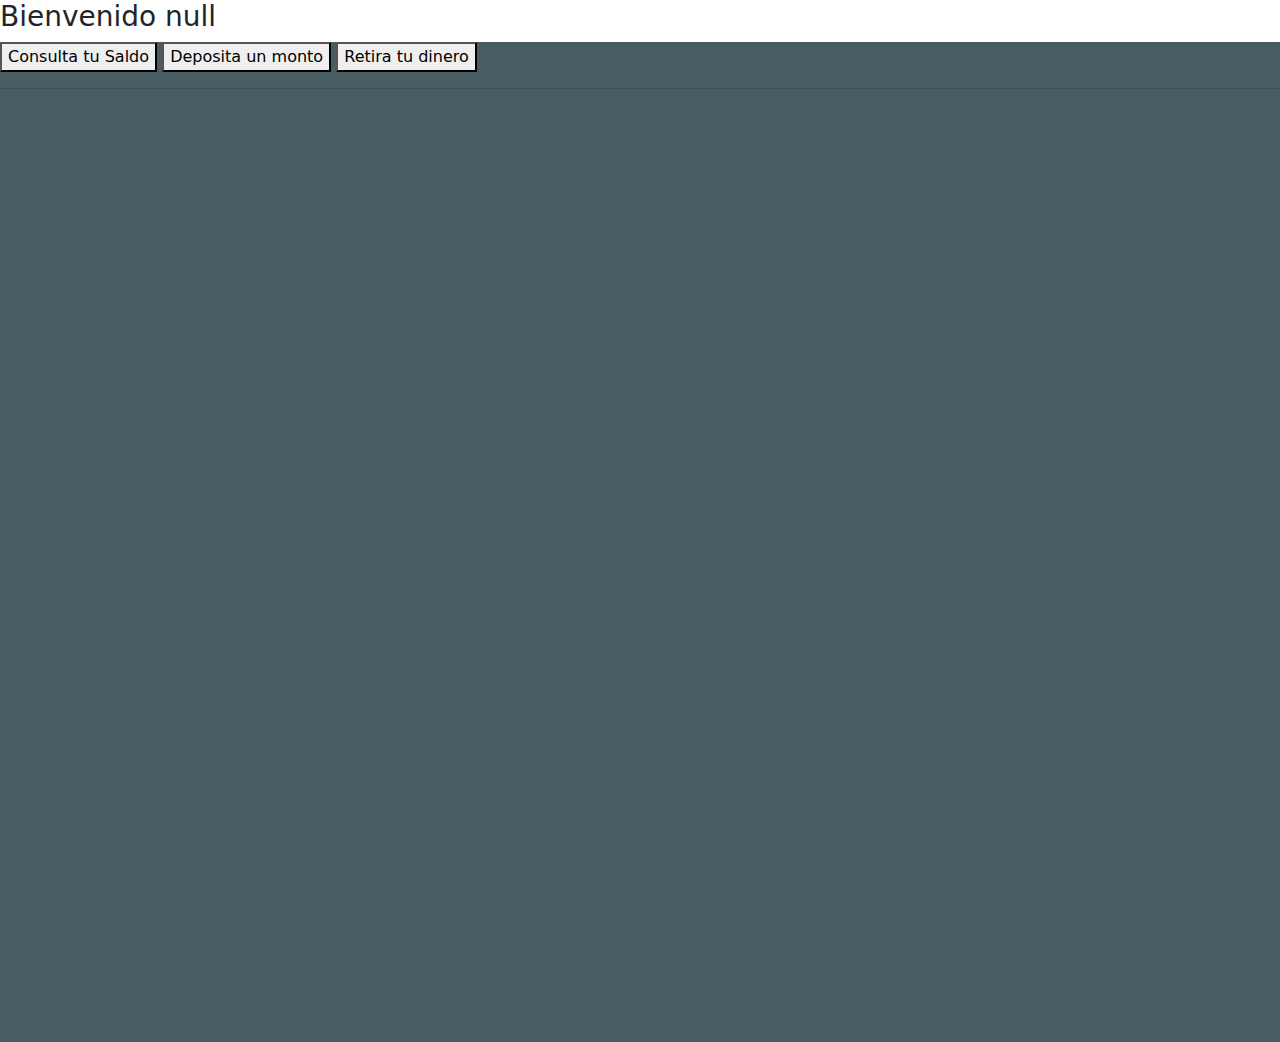
==== cajero.html @ 6da5f8b7 "22" ====
<!DOCTYPE html>
<html lang="es">
  <head>
    <meta charset="UTF-8" />
    <meta http-equiv="X-UA-Compatible" content="IE=edge" />
    <meta name="viewport" content="width=device-width, initial-scale=1.0" />
    <title>Cajero Automático</title>
    <link rel="stylesheet" href="bootstrap/css/bootstrap.min.css">
    <link rel="stylesheet" href="fonts/ionicons.min.css">
    <link rel="stylesheet" href="css/Login-Form-Dark.css">
    <link rel="stylesheet" href="css/style.css">
  </head>
  <body>
    <header>
      <h3 id="bienvenida"></h3>
    </header>
    <main>
        <section class="login-dark">
                <button type="button" onclick="consultaSaldo()">
                    Consulta tu Saldo
                </button>
                <button type="button" onclick="depositoSaldo()">
                    Deposita un monto
                </button>
                <button type="button" onclick="retiroSaldo()">Retira tu dinero</button>
                <hr />
                <div id="saldoShow"></div>
                <div id="depositoShow">
                    Ingresa el monto a depositar
                    <input type="number" id="depoSaldo" />
                    <button type="button" onclick="deposito()">Aceptar</button>
                    <div id="nuevosaldo"></div>
                </div>
                <div id="retiroShow">
                    Ingresa el monto a retirar
                    <input type="number" id="retiSaldo" />
                    <button type="button" onclick="retiro()">Aceptar</button>
                    <div id="nuevosaldo2"></div>
                </div>
        </section>
    </main>
  </body>
  <script src="js/index.js"></script>
  <script src="assets/bootstrap/js/bootstrap.min.js"></script>
</html>
---- css/Login-Form-Dark.css ----
.login-dark {
  height: 1000px;
  background: #475d62 url(../../assets/img/star-sky.jpg);
  background-size: cover;
  position: relative;
}

.login-dark form {
  max-width: 320px;
  width: 90%;
  background-color: #1e2833;
  padding: 40px;
  border-radius: 4px;
  transform: translate(-50%, -50%);
  position: absolute;
  top: 50%;
  left: 50%;
  color: #fff;
  box-shadow: 3px 3px 4px rgba(0,0,0,0.2);
}

.login-dark .illustration {
  text-align: center;
  padding: 15px 0 20px;
  font-size: 100px;
  color: #2980ef;
}

.login-dark form .form-control {
  background: none;
  border: none;
  border-bottom: 1px solid #434a52;
  border-radius: 0;
  box-shadow: none;
  outline: none;
  color: inherit;
}

.login-dark form .btn-primary {
  background: #214a80;
  border: none;
  border-radius: 4px;
  padding: 11px;
  box-shadow: none;
  margin-top: 26px;
  text-shadow: none;
  outline: none;
}

.login-dark form .btn-primary:hover, .login-dark form .btn-primary:active {
  background: #214a80;
  outline: none;
}

.login-dark form .forgot {
  display: block;
  text-align: center;
  font-size: 12px;
  color: #6f7a85;
  opacity: 0.9;
  text-decoration: none;
}

.login-dark form .forgot:hover, .login-dark form .forgot:active {
  opacity: 1;
  text-decoration: none;
}

.login-dark form .btn-primary:active {
  transform: translateY(1px);
}
---- css/style.css ----
#saldoShow {
  display: none;
}

#depositoShow {
  display: none;
}

#retiroShow {
  display: none;
}
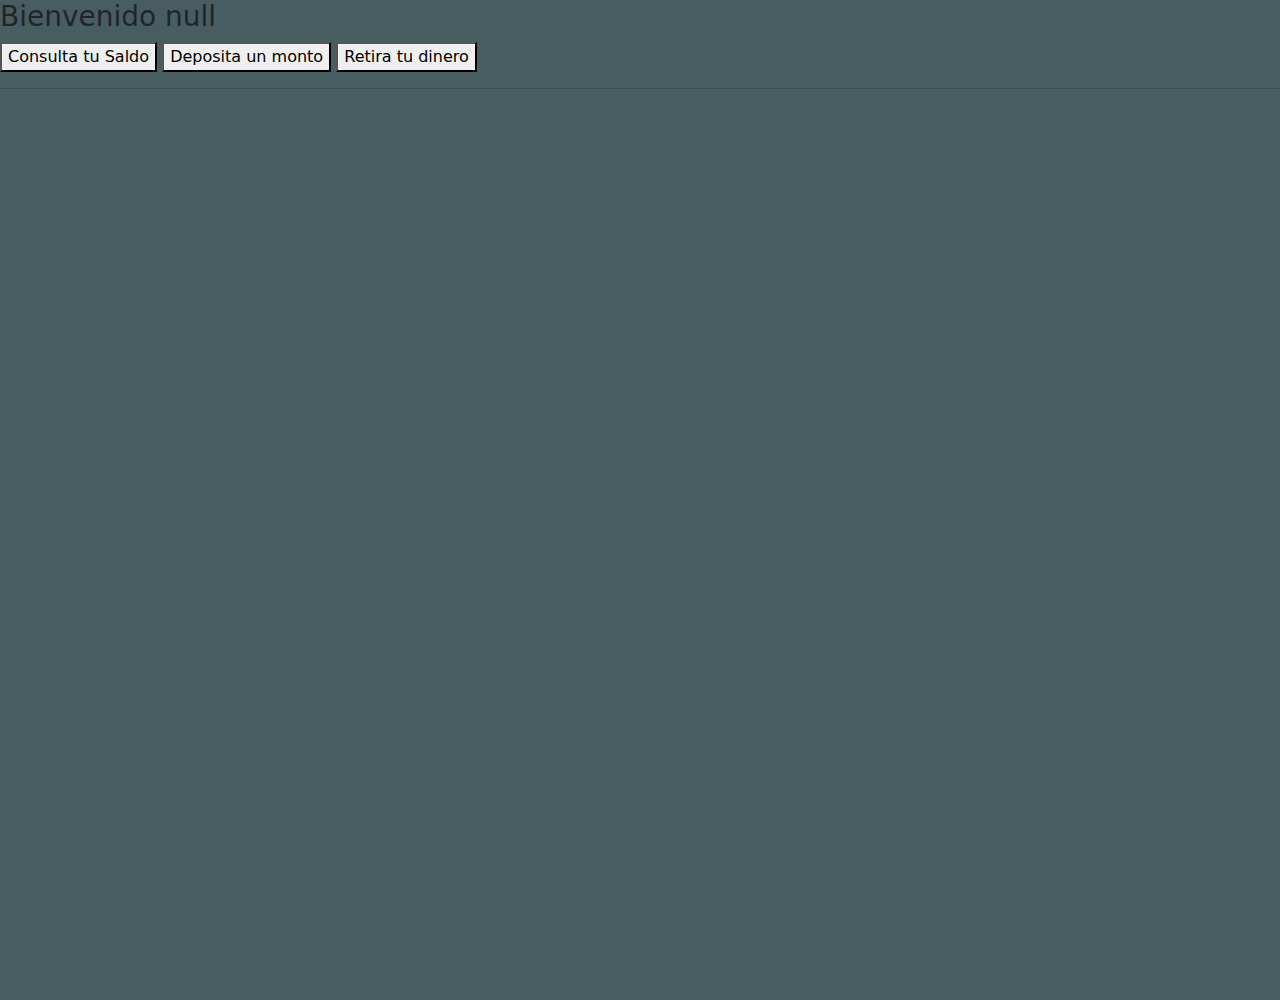
==== commit 35d7b79d: "3" ====
--- a/cajero.html
+++ b/cajero.html
@@ -10,12 +10,12 @@
     <link rel="stylesheet" href="css/Login-Form-Dark.css">
     <link rel="stylesheet" href="css/style.css">
   </head>
-  <body>
+  <body class="login-dark">
     <header>
       <h3 id="bienvenida"></h3>
     </header>
     <main>
-        <section class="login-dark">
+        <section>
                 <button type="button" onclick="consultaSaldo()">
                     Consulta tu Saldo
                 </button>
--- a/css/Login-Form-Dark.css
+++ b/css/Login-Form-Dark.css
@@ -1,6 +1,6 @@
 .login-dark {
   height: 1000px;
-  background: #475d62 url(../../assets/img/star-sky.jpg);
+  background: url(/cajero/img/star-sky.jpg) #475d62;
   background-size: cover;
   position: relative;
 }
--- a/css/style.css
+++ b/css/style.css
@@ -8,4 +8,4 @@
 
 #retiroShow {
   display: none;
-}
+}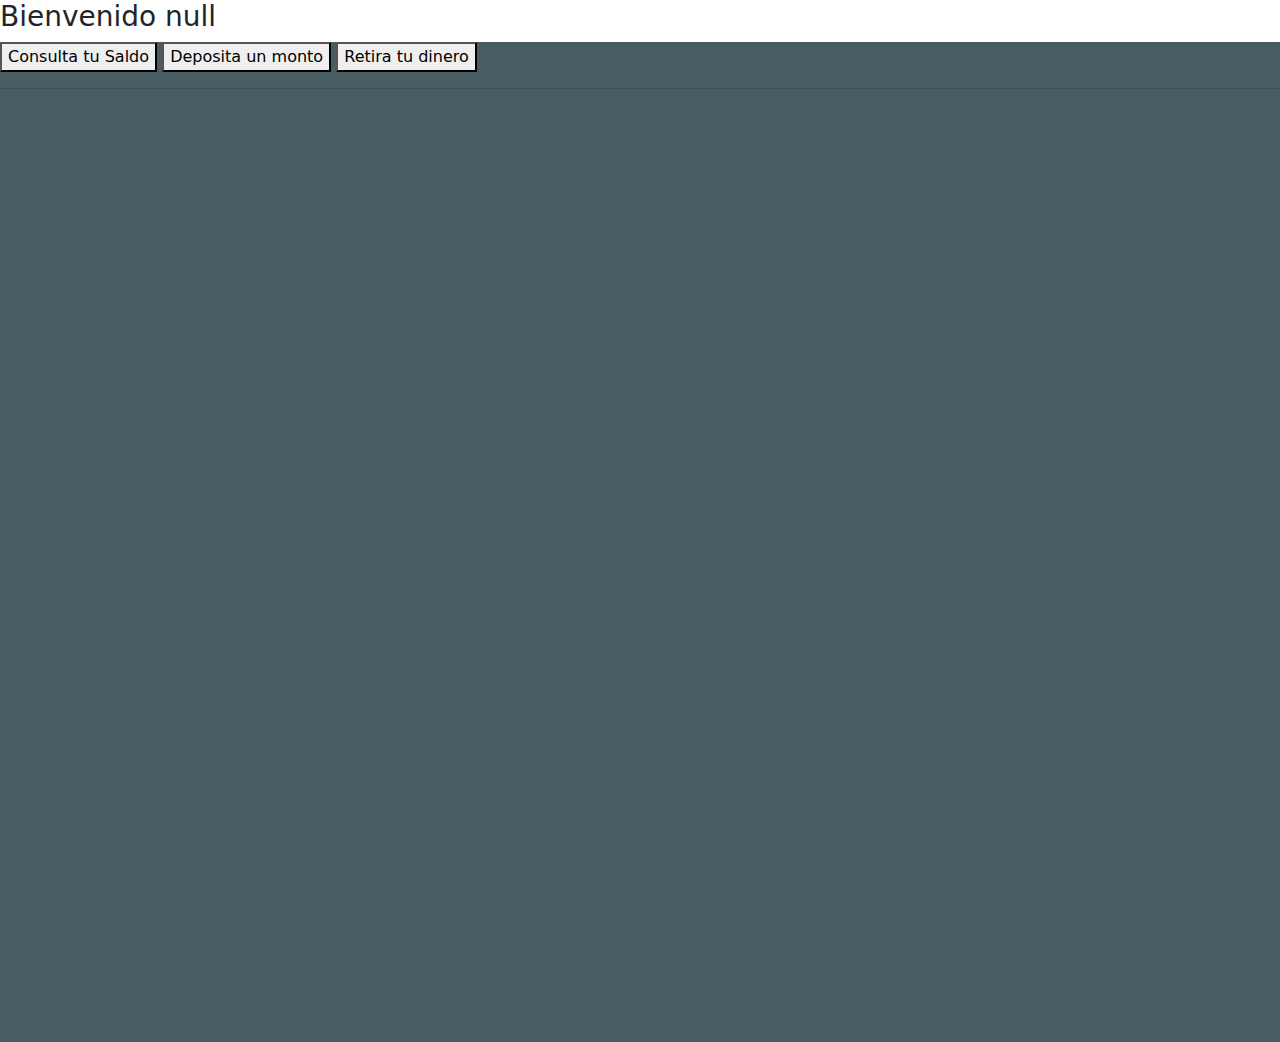
==== commit 1b84e3f8: "4" ====
--- a/cajero.html
+++ b/cajero.html
@@ -10,11 +10,11 @@
     <link rel="stylesheet" href="css/Login-Form-Dark.css">
     <link rel="stylesheet" href="css/style.css">
   </head>
-  <body class="login-dark">
+  <body>
     <header>
       <h3 id="bienvenida"></h3>
     </header>
-    <main>
+    <main class="login-dark">
         <section>
                 <button type="button" onclick="consultaSaldo()">
                     Consulta tu Saldo
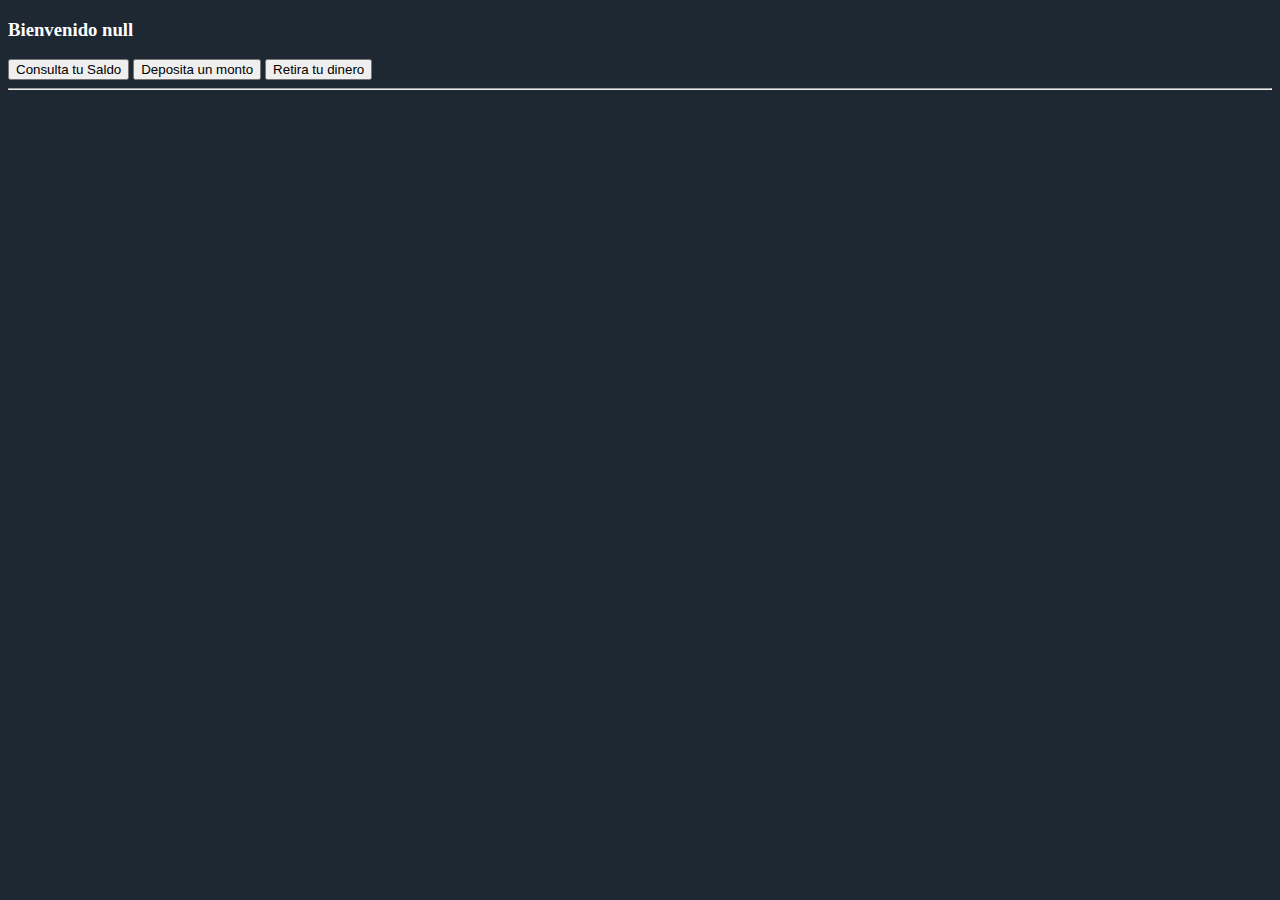
==== commit 03cc92ab: "1" ====
--- a/cajero.html
+++ b/cajero.html
@@ -5,41 +5,48 @@
     <meta http-equiv="X-UA-Compatible" content="IE=edge" />
     <meta name="viewport" content="width=device-width, initial-scale=1.0" />
     <title>Cajero Automático</title>
-    <link rel="stylesheet" href="bootstrap/css/bootstrap.min.css">
-    <link rel="stylesheet" href="fonts/ionicons.min.css">
-    <link rel="stylesheet" href="css/Login-Form-Dark.css">
-    <link rel="stylesheet" href="css/style.css">
+    <link
+      href="https://cdn.jsdelivr.net/npm/bootstrap@5.1.3/dist/css/bootstrap.min.css"
+      rel="stylesheet"
+      integrity="sha384-1BmE4kWBq78iYhFldvKuhfTAU6auU8tT94WrHftjDbrCEXSU1oBoqyl2QvZ6jIW3"
+      crossorigin="anonymous"
+    />
+
+    <link rel="stylesheet" href="css/style.css" />
   </head>
   <body>
-    <header>
-      <h3 id="bienvenida"></h3>
+    <header class="row">
+      <h3 id="bienvenida" class="display-1 border text-center"></h3>
     </header>
-    <main class="login-dark">
-        <section>
-                <button type="button" onclick="consultaSaldo()">
-                    Consulta tu Saldo
-                </button>
-                <button type="button" onclick="depositoSaldo()">
-                    Deposita un monto
-                </button>
-                <button type="button" onclick="retiroSaldo()">Retira tu dinero</button>
-                <hr />
-                <div id="saldoShow"></div>
-                <div id="depositoShow">
-                    Ingresa el monto a depositar
-                    <input type="number" id="depoSaldo" />
-                    <button type="button" onclick="deposito()">Aceptar</button>
-                    <div id="nuevosaldo"></div>
-                </div>
-                <div id="retiroShow">
-                    Ingresa el monto a retirar
-                    <input type="number" id="retiSaldo" />
-                    <button type="button" onclick="retiro()">Aceptar</button>
-                    <div id="nuevosaldo2"></div>
-                </div>
-        </section>
+    <main>
+      <section class="container">
+        <div class="row">
+          <button type="button" class="col" onclick="consultaSaldo()">
+            Consulta tu Saldo
+          </button>
+          <button type="button" class="col" onclick="depositoSaldo()">
+            Deposita un monto
+          </button>
+          <button type="button" class="col" onclick="retiroSaldo()">
+            Retira tu dinero
+          </button>
+          <hr />
+          <div id="saldoShow"></div>
+          <div id="depositoShow">
+            Ingresa el monto a depositar
+            <input type="number" id="depoSaldo" />
+            <button type="button" onclick="deposito()">Aceptar</button>
+            <div id="nuevosaldo"></div>
+          </div>
+          <div id="retiroShow">
+            Ingresa el monto a retirar
+            <input type="number" id="retiSaldo" />
+            <button type="button" onclick="retiro()">Aceptar</button>
+            <div id="nuevosaldo2"></div>
+          </div>
+        </div>
+      </section>
     </main>
   </body>
   <script src="js/index.js"></script>
-  <script src="assets/bootstrap/js/bootstrap.min.js"></script>
 </html>
--- a/css/style.css
+++ b/css/style.css
@@ -1,3 +1,8 @@
+body {
+  background-color: #1E2833;
+  color: white;
+}
+
 #saldoShow {
   display: none;
 }
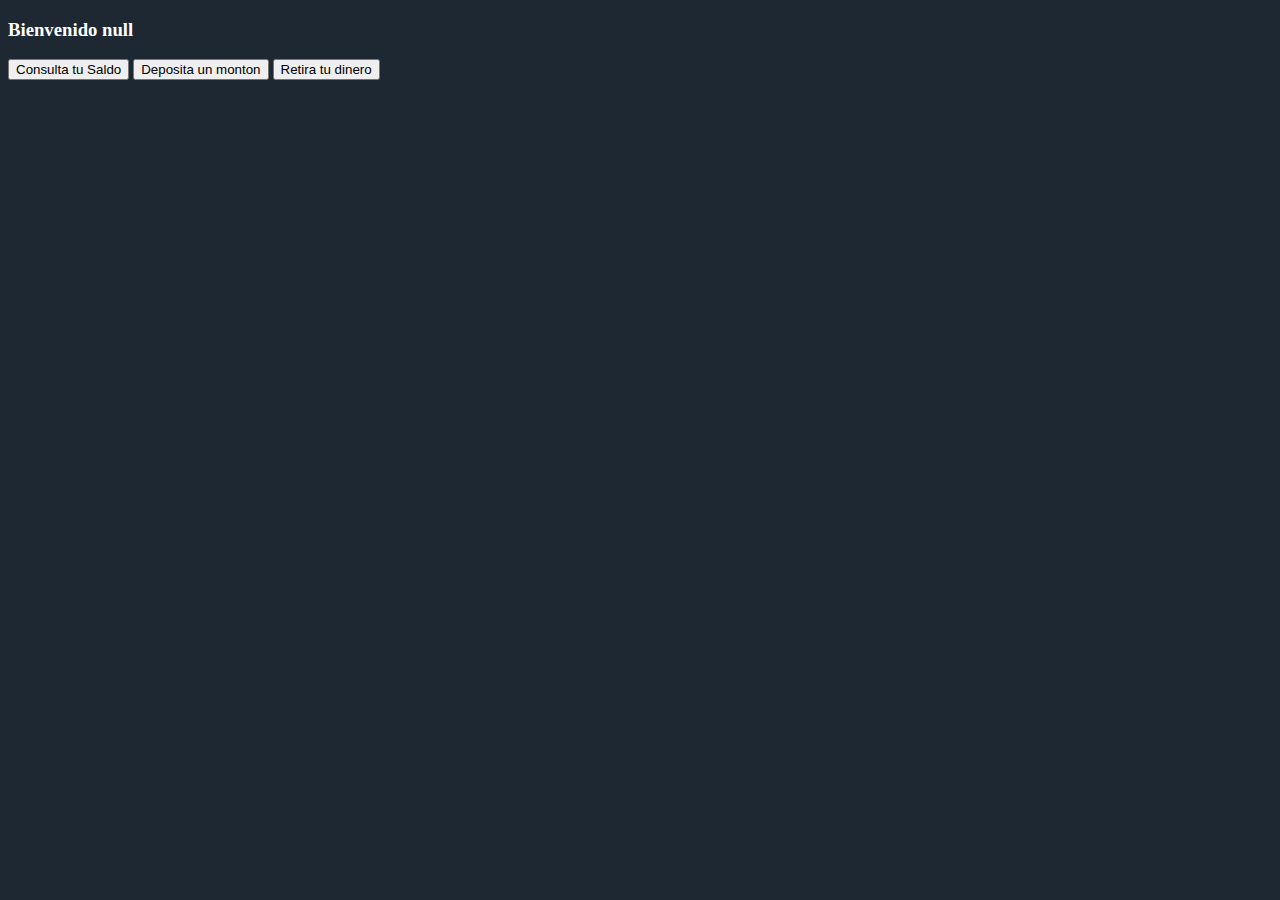
==== commit df3f176a: "2" ====
--- a/cajero.html
+++ b/cajero.html
@@ -20,31 +20,25 @@
     </header>
     <main>
       <section class="container">
-        <div class="row">
-          <button type="button" class="col" onclick="consultaSaldo()">
-            Consulta tu Saldo
-          </button>
-          <button type="button" class="col" onclick="depositoSaldo()">
-            Deposita un monto
-          </button>
-          <button type="button" class="col" onclick="retiroSaldo()">
-            Retira tu dinero
-          </button>
-          <hr />
+        <div>
+          <button type="button" onclick="consultaSaldo()">Consulta tu Saldo</button>
+          <button type="button" onclick="depositoSaldo()">Deposita un monton</button>
+          <button type="button" onclick="retiroSaldo()">Retira tu dinero</button>
+        </div>
           <div id="saldoShow"></div>
           <div id="depositoShow">
-            Ingresa el monto a depositar
-            <input type="number" id="depoSaldo" />
+            <span>Ingresa el monto a depositar</span>
+            <input type="number" id="depoSaldo"/>
             <button type="button" onclick="deposito()">Aceptar</button>
             <div id="nuevosaldo"></div>
           </div>
           <div id="retiroShow">
-            Ingresa el monto a retirar
-            <input type="number" id="retiSaldo" />
+            <span>Ingresa el monto a retirar</span>
+            <input type="number" id="retiSaldo"/>
             <button type="button" onclick="retiro()">Aceptar</button>
             <div id="nuevosaldo2"></div>
           </div>
-        </div>
+        
       </section>
     </main>
   </body>
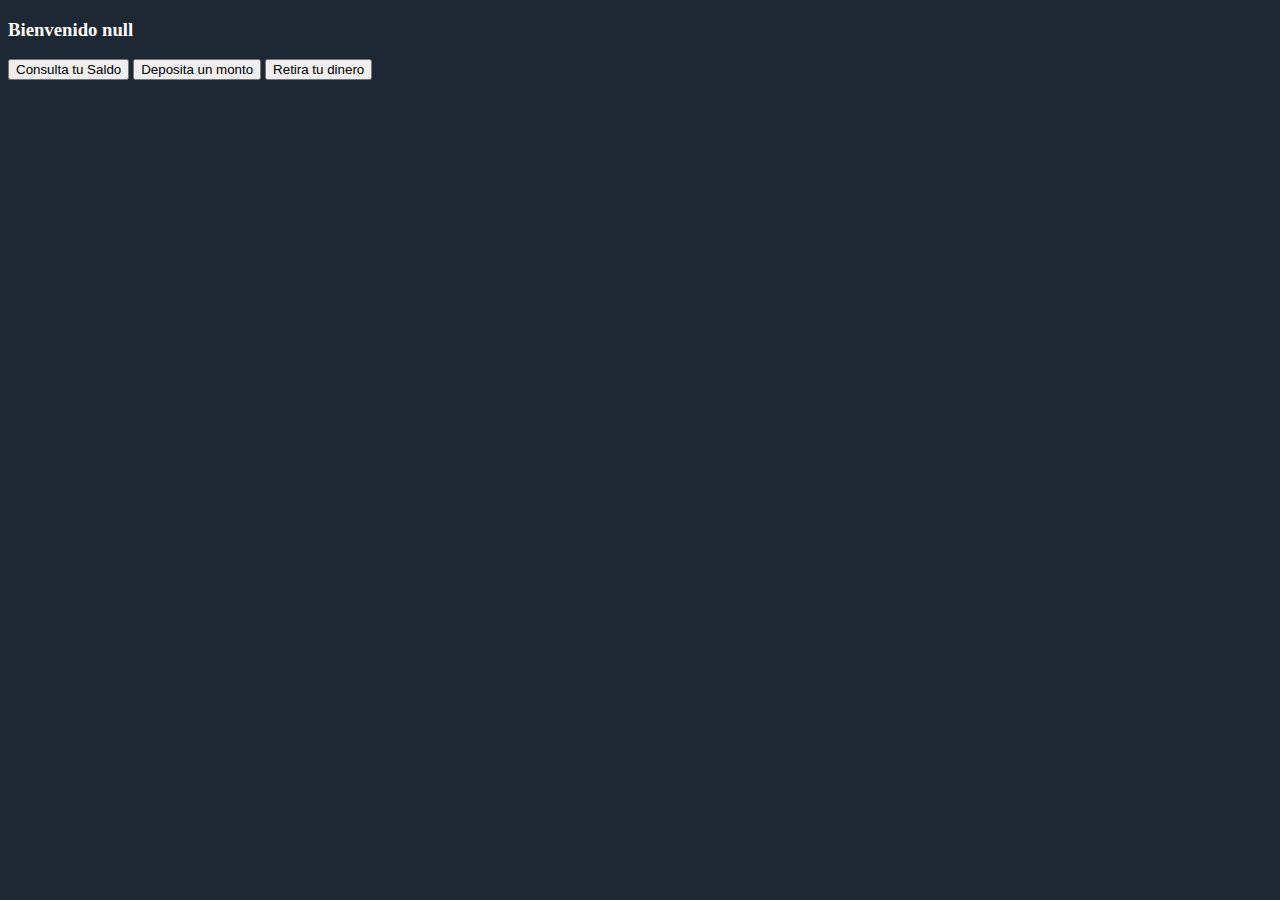
==== commit c36ca5e3: "2.5" ====
--- a/cajero.html
+++ b/cajero.html
@@ -22,7 +22,7 @@
       <section class="container">
         <div>
           <button type="button" onclick="consultaSaldo()">Consulta tu Saldo</button>
-          <button type="button" onclick="depositoSaldo()">Deposita un monton</button>
+          <button type="button" onclick="depositoSaldo()">Deposita un monto</button>
           <button type="button" onclick="retiroSaldo()">Retira tu dinero</button>
         </div>
           <div id="saldoShow"></div>
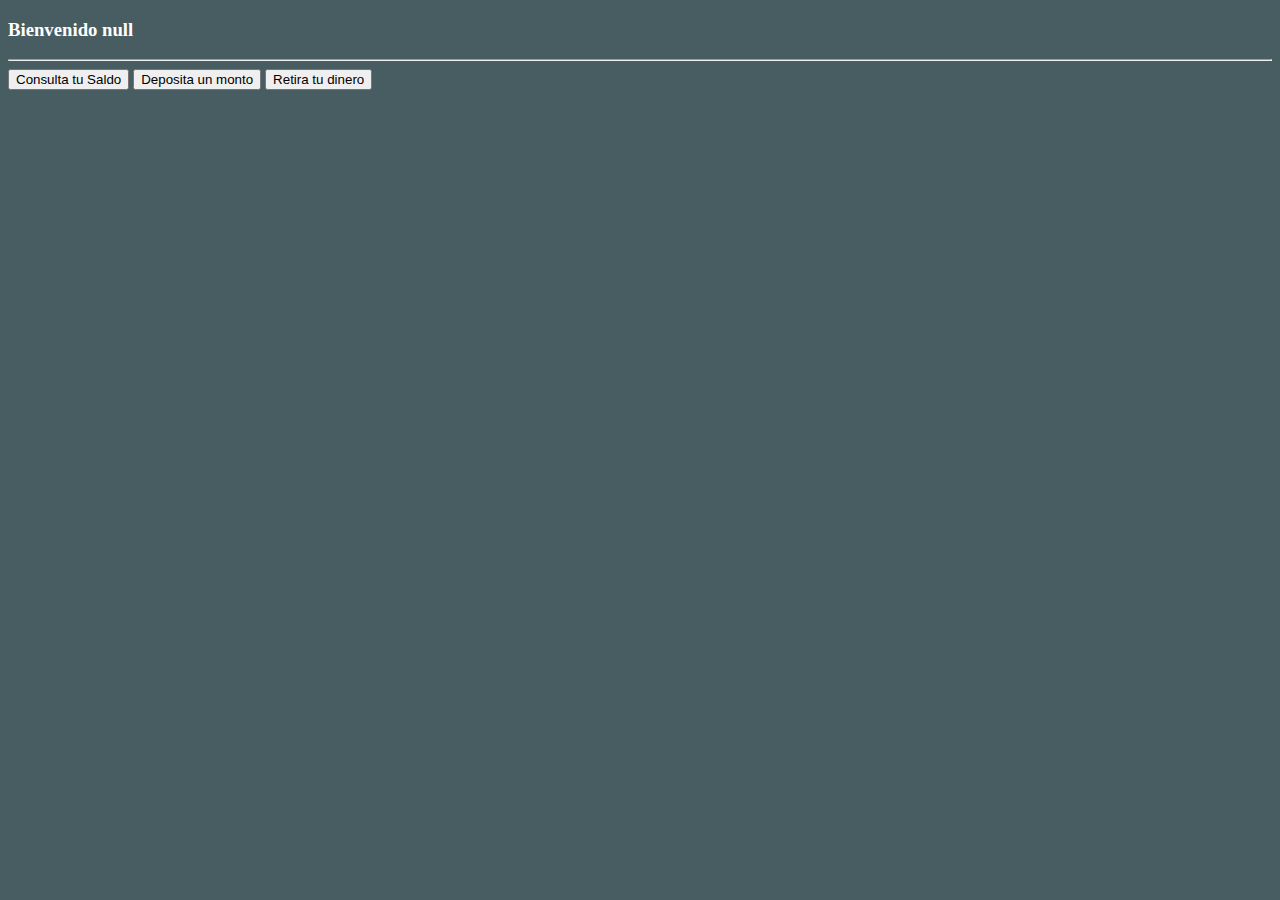
==== commit 32347131: "1" ====
--- a/cajero.html
+++ b/cajero.html
@@ -15,32 +15,38 @@
     <link rel="stylesheet" href="css/style.css" />
   </head>
   <body>
-    <header class="row">
-      <h3 id="bienvenida" class="display-1 border text-center"></h3>
+    <header >
+      <h3 id="bienvenida" class="display-1 text-center"></h3>
+      <hr>
     </header>
     <main>
       <section class="container">
-        <div>
-          <button type="button" onclick="consultaSaldo()">Consulta tu Saldo</button>
-          <button type="button" onclick="depositoSaldo()">Deposita un monto</button>
-          <button type="button" onclick="retiroSaldo()">Retira tu dinero</button>
+        <div class="d-flex justify-content-around">
+          <button type="button" class="btn btn-secondary" onclick="consultaSaldo()">Consulta tu Saldo</button>
+          <button type="button" class="btn btn-secondary" onclick="depositoSaldo()">Deposita un monto</button>
+          <button type="button" class="btn btn-secondary" onclick="retiroSaldo()">Retira tu dinero</button>
         </div>
-          <div id="saldoShow"></div>
-          <div id="depositoShow">
-            <span>Ingresa el monto a depositar</span>
-            <input type="number" id="depoSaldo"/>
-            <button type="button" onclick="deposito()">Aceptar</button>
-            <div id="nuevosaldo"></div>
+        <div class="position-absolute top-50 start-50 translate-middle">
+          
+          <div id="saldoShow" class="text-center display-5"></div>
+
+          <div id="depositoShow" class="text-center">
+            <span class="display-5">Ingresa el monto a depositar</span>
+            <input id="depoSaldo" type="number" class="form-control" aria-label="Sizing example input" aria-describedby="inputGroup-sizing-lg">
+            <button type="button" class="btn btn-lg btn-secondary" onclick="deposito()">Aceptar</button>
+            <div id="nuevosaldo" class="display-6"></div>
           </div>
-          <div id="retiroShow">
-            <span>Ingresa el monto a retirar</span>
-            <input type="number" id="retiSaldo"/>
-            <button type="button" onclick="retiro()">Aceptar</button>
-            <div id="nuevosaldo2"></div>
+
+          <div id="retiroShow" class="text-center">
+            <span class="display-5">Ingresa el monto a retirar</span>
+            <input id="retiSaldo" type="number" class="form-control" aria-label="Sizing example input" aria-describedby="inputGroup-sizing-lg"/>
+            <button type="button" class="btn btn-lg btn-secondary" onclick="retiro()">Aceptar</button>
+            <div id="nuevosaldo2" class="display-6"></div>
           </div>
+        </div>
         
       </section>
     </main>
+    <script src="js/index.js"></script>
   </body>
-  <script src="js/index.js"></script>
 </html>
--- a/css/style.css
+++ b/css/style.css
@@ -1,5 +1,5 @@
 body {
-  background-color: #1E2833;
+  background: url(https://i.picsum.photos/id/120/4928/3264.jpg?hmac=i-8mkfKj_gRyQt9ZJVhbIBXbtIBNcsbI_gwNe_39vus) #475d62;
   color: white;
 }
 
@@ -13,4 +13,8 @@
 
 #retiroShow {
   display: none;
+}
+
+.mb {
+  margin-bottom: 50px;
 }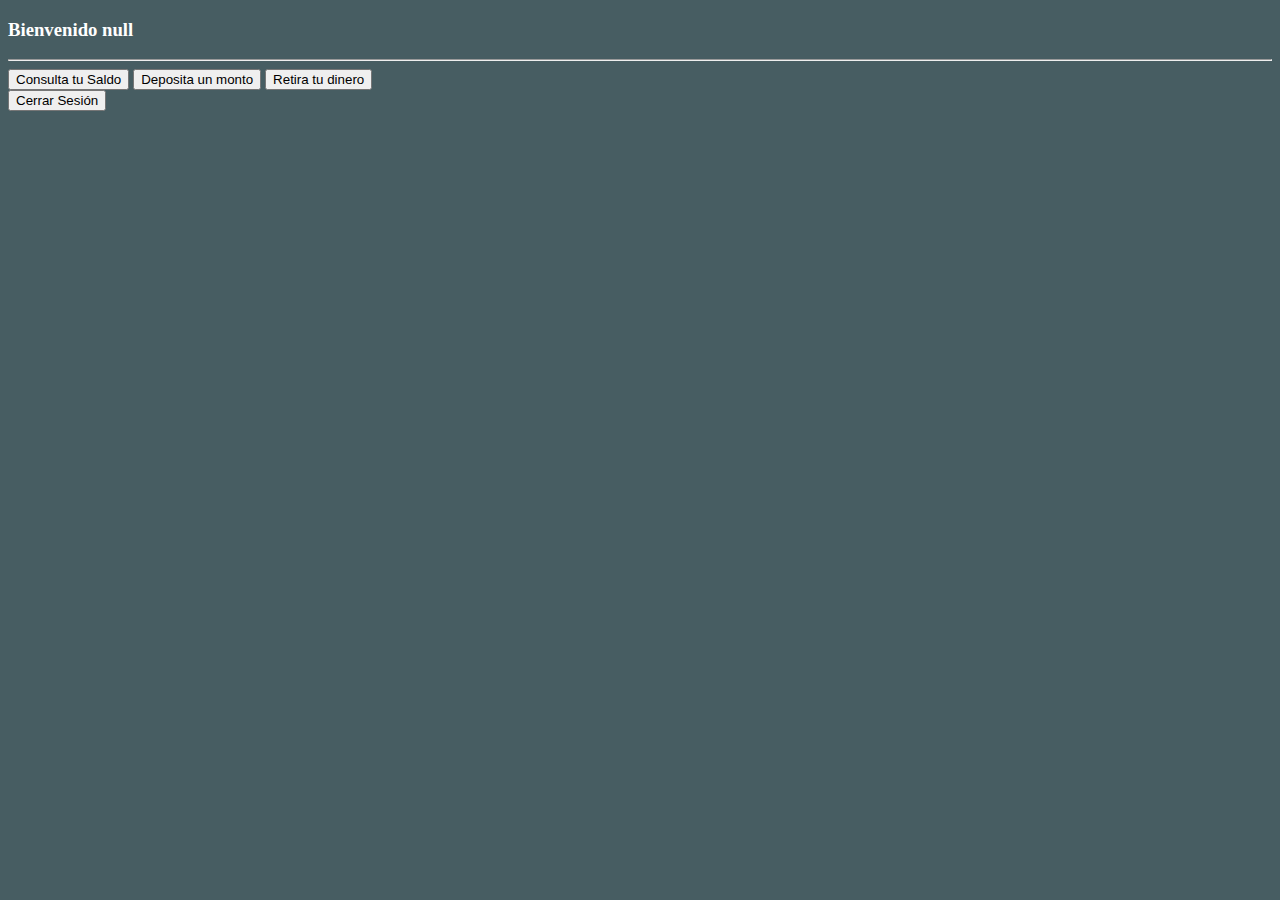
==== commit 39037863: "4" ====
--- a/cajero.html
+++ b/cajero.html
@@ -44,7 +44,9 @@
             <div id="nuevosaldo2" class="display-6"></div>
           </div>
         </div>
-        
+        <div>
+          <button type="button" class="btn btn-lg btn-secondary position-absolute top-100 start-50 translate-middle" onclick="sesionoff()">Cerrar Sesión</button>
+        </div>
       </section>
     </main>
     <script src="js/index.js"></script>
